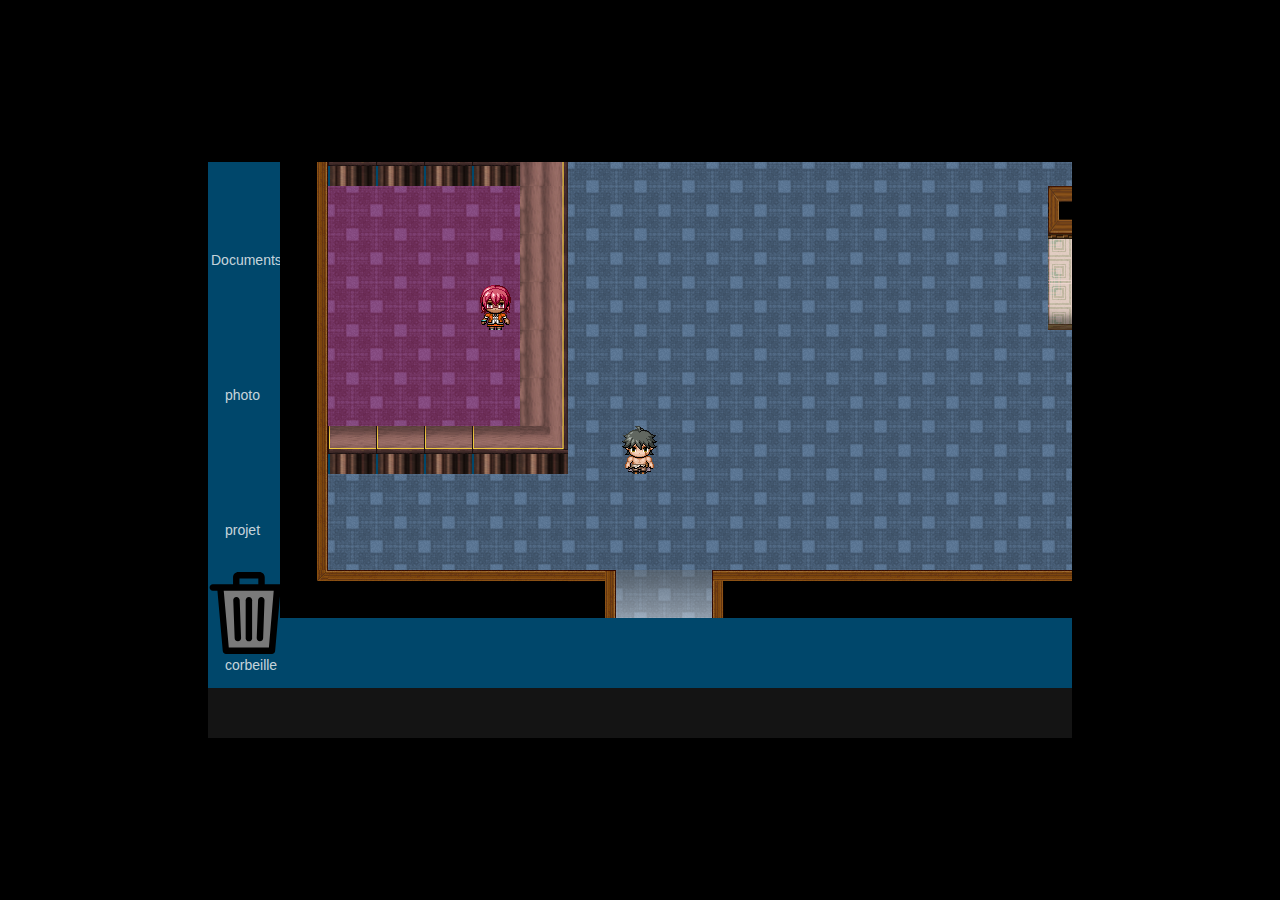
==== index.html @ b46c9587 "Merge pull request #6 from yassinassecoum/scenario" ====
<!DOCTYPE html>
<html lang="en">
<head>
    <meta charset="UTF-8">
    <meta name="viewport" content="width=device-width, initial-scale=1.0">
    <meta http-equiv="X-UA-Compatible" content="ie=edge">
    <link rel="stylesheet" href="style.css">
    <script src="https://kit.fontawesome.com/13deac3783.js" crossorigin="anonymous"></script>

    <title>Map</title>
</head>
<body>
    
    <div class="container">
    <div id="map">
        <canvas id="myCanvasPng" width="48" height="48"></canvas>
        <canvas id="canvasClient" width="48" height="48"></canvas>
        <canvas id="canvasVictime" width="48" height="48"></canvas>
        <canvas id="canvasHugues" width="48" height="48"></canvas>
        <canvas id="canvasLaura" width="48" height="48"></canvas>
        <canvas id="canvasMarcus" width="48" height="48"></canvas>
        
    </div>
    <div id="calc">
            <div id="exclam">!</div>
    <img id="chaisedos" src="img/tiles/chaise_dos.png">
    <img id="chaisedos2" src="img/tiles/chaise_dos.png">
    <img id="chaisedos3" src="img/tiles/chaise_dos.png">
    <img id="chaisedos4" src="img/tiles/chaise_dos.png">
    <img id="chaisedos5" src="img/tiles/chaise_dos.png">
    <img id="chaisedos6" src="img/tiles/chaise_dos.png">
    </div>
    <canvas id="myCanvas" width="48" height="48"></canvas>
    <section id="container-box">
        <section id="box">
    <p id="ligne1" style= "position: absolute;"></p>
    <p id= "ligne2"style= "position: absolute; transform: translate(0,100%);"></p>
    <p id="ligne3"style= "position: absolute;transform: translate(0,200%);"></p>
        </section>
        <img id="perso" src=""></img>
    </section> 

    <!--Interface PC-->
    
    <section class="center">

            <!--Dossier Document-->
            <div class=" folderDrop " id="petitDocument" >
                    <div class="gauche" id="petitGauche">
                        <p class="sectionGauche">Bureau</p>
                        <p class="sectionGauche">Documents</p>
                        <p class="sectionGauche">projet</p>
                        <p class="sectionGauche">corbeille</p>
                        <br>
                        <br>
                        <p class="sectionGauche">ce pc</p>
                    </div>
                    <div class="droite" id="petitDroite">
                        <div class="window">
                            <div class="square"  onclick="grandDoc()">
                                <i class="fas fa-expand squareBar"></i>
                            </div>
                            <div class="cross" onclick="closeDoc()">
                                <i class="fas fa-times crossBar"></i>
                            </div>
                        </div>
                        <div class="petiteDroite" id="petitPetitDroite">
                            <div class="dossInFolder">
                                <p>projet</p>
                            </div>
                            <div class="dossInFolder">
                                <p>projet</p>
                            </div>
                            <div class="dossInFolder">
                                <p>projet</p>
                            </div>
                            <div class="txtInFolder">
                                <p>MyFile.txt</p>
                            </div>
                        </div>
                    </div>
                </div>
            <!--Dossier photo-->
            <div class=" folderDrop" id="petitPhoto" >
                <div class="gauche" id="petitGauche2">
                    <p class="sectionGauche">Bureau</p>
                    <p class="sectionGauche">Documents</p>
                    <p class="sectionGauche">projet</p>
                    <p class="sectionGauche">corbeille</p>
                    <br>
                    <br>
                    <p class="sectionGauche">ce pc</p>
                </div>
                <div class="droite " id="petitDroite2">
                    <div class="window">
                            <div class="square"  onclick="grandPhoto()">
                                    <i class="fas fa-expand squareBar"></i>
                        </div>
                        <div class="cross" onclick="closePhoto()">
                                <i class="fas fa-times crossBar"></i>
                        </div>
                    </div>
                    <div class="petiteDroite" id="petitPetitDroite2">
                        <div class="dossInFolder">
                                <p>on est dans photo</p>
                            <p>projet</p>
                        </div>
                        <div class="dossInFolder">
                            <p>projet</p>
                        </div>
                        <div class="dossInFolder">
                            <p>projet</p>
                        </div>
                        <div class="txtInFolder">
                            <p>MyFile.txt</p>
                        </div>
                    </div>
                </div>
            </div>
            <!--Page Internet-->
            <div class=" folderDrop" id="noodle" >
                <div class="millieu" id='petitMillieu'>
                        <div class="window">
                                <div class="square"  onclick="grandInternet()">
                                        <i class="fas fa-expand squareBar"></i>
                            </div>
                            <div class="cross" onclick="closeInternet()">
                                    <i class="fas fa-times crossBar"></i>
                            </div>
                        </div>
                        <div class="bas">
                            <div>
                                <p id="one">N</p>
                                <p id="two">O</p>
                                <p id="three">O</p>
                                <p id="four">D</p>
                                <p id="five">L</p>
                                <p id="six">E</p>
                            </div>
                            <input type="text">
                            <button>Recherche</button>
                        </div>
    
                </div>
            </div>
            <!-- Bureau-->
            <br>
            <div id="button" ondblclick="existeDoc()" class="dossier doss1" style="z-index:1" >
                <p>Documents</p>
            </div>
            <br>
            <div class="dossier doss2" ondblclick="existePhoto()"  style="z-index: 1" id="tof" >
                <p>photo</p>
            </div>
            <br>
            <div class="dossier doss3"  style="z-index: 1" id="projo">
                <p>projet</p>
            </div>
            <br>
            <div class="dossier doss4"  style="z-index:1 "  id="trash">
                <p>corbeille</p>
            </div>
    
    
            <!--taskbar-->
        </section>
        <section class="taskbar">
            <div class="task2">
                <i class="fab fa-windows  icone" id="windows" ></i>
                <i class="fab fa-chrome icone" id="chrome" onclick="existeNoodle()"></i></i>
                <i class=" fa fa-envelope icone" id="mail"></i>
                <i class=" fa fa-folder-open icone" id="folder"></i>
            </div>

                </section>
</div>
    <p id="msg"></p>
        <script src="script.js"></script>
</body>
</html>
---- style.css ----
body{
    font-family: Arial, Helvetica, sans-serif;
    font-size: 15px;
    margin : 0;
    display:flex;
    justify-content: center;
    align-items: center;
    height:100vh;
    background-color:black;
  }
  p{
    margin:0;
    padding: 0 5px 0 7px;
  }
  .fenetre{
    border: 1px solid black;
    display: flex;
    flex-direction: row;
    width: 80%;
    height: auto
  }
  .left{
    border: 1px solid red;
    width: 15%;
    height: 200px
  }
  .middle{
    border: 1px solid blue;
    width: 45%;
    height: 200px
  }
  .right{
    border: 1px solid green;
    width: 40%;
    height: 200px
  
  }
  
  #box{
    width: 650px;   
    height: 90px;
  }
  #perso{
    height: 144px;
  }
  #map{
    position: absolute;
    left:50%;
    top:50%;
    transform:translate(-50%,-50%);
    transition: 0.2s linear;
    
}
#map div{
    display:flex;
}
#map div div{
    height:48px;
    min-width:48px;

}
.container{
    height:576px;
    width:864px;
    overflow: hidden;
    position:relative;
}
  #myCanvas{
    background-size:40px;
    background-repeat: no-repeat;
    background-position: center;
    position:absolute;
    height:48px;
    width:48px;
    left:50%;
    top:50%;
    transform:translate(-50%,-50%);

}
#myCanvasPng{
    background-size:40px;
    background-repeat: no-repeat;
    background-position: center;
    position:absolute;
    height:48px;
    width:48px;
    left:0;
    top:0;
    transform:translate(-100%,-100%);
    transition: 0.2s linear;
    

}
#msg{
    position:absolute;
    bottom:20%;
    left: 50%;
    color:Black;
    font-size: 32px;
}

#calc{
  position: absolute;
  left:50%;
  top:50%;
  transform:translate(-50%,-50%);
  transition: 0.2s linear;
  height:calc(31*48px);
  width:calc(31*48px);
  z-index: 5;
}#chaisedos{
  position:absolute;
  left:calc(8*48px);
  top:calc(7*48px);
  z-index: 10;
}
#chaisedos2{
  position:absolute;
  left:calc(8*48px);
  top:calc(12*48px);
  z-index: 10;
}
#chaisedos3{
  position:absolute;
  left:calc(11*48px);
  top:calc(7*48px);
  z-index: 10;
}
#chaisedos4{
  position:absolute;
  left:calc(16*48px);
  top:calc(7*48px);
  z-index: 10;
}
#chaisedos5{
  position:absolute;
  left:calc(11*48px);
  top:calc(12*48px);
  z-index: 10;
}
#chaisedos6{
  position:absolute;
  left:calc(16*48px);
  top:calc(12*48px);
  z-index: 10;
}
#canvasClient{
  background-size:40px;
  background-repeat: no-repeat;
  background-position: center;
  position:absolute;
  height:48px;
  width:48px;
  left:0;
  top:0;
  transform:translate(-100%,-100%);
  transition: 0.2s linear;

}
#canvasVictime{
  background-size:40px;
  background-repeat: no-repeat;
  background-position: center;
  position:absolute;
  height:48px;
  width:48px;
  left:0;
  top:0;
  transform:translate(-100%,-100%);
  transition: 0.2s linear;

}
#canvasHugues{
  background-size:40px;
  background-repeat: no-repeat;
  background-position: center;
  position:absolute;
  height:48px;
  width:48px;
  left:0;
  top:0;
  transform:translate(-100%,-100%);
  transition: 0.2s linear;

}
#canvasLaura{
  background-size:40px;
  background-repeat: no-repeat;
  background-position: center;
  position:absolute;
  height:48px;
  width:48px;
  left:0;
  top:0;
  transform:translate(-100%,-100%);
  transition: 0.2s linear;

}
#canvasMarcus{
  background-size:40px;
  background-repeat: no-repeat;
  background-position: center;
  position:absolute;
  height:48px;
  width:48px;
  left:0;
  top:0;
  transform:translate(-100%,-100%);
  transition: 0.2s linear;

}
#exclam{
  position:absolute;
  border:1px black;
  top:1124px;
  left:14%;
  font-size: 30px;
  color: white;
  display: none;

}

/*----------------------------------INTERFACE PC----------------------------------------*/


/*bureau*/


.center{
  width: 864px;
  height: 526px;
  overflow: hidden;
  background-color: #00476B;
  position: relative;
  z-index: -55555555555555555555555;

}



.dossier{
  width: 80px;
  height: 112px;
  text-align: center;
  color:rgba(250, 250, 250, 0.8);
  font-size: 14px;
  padding-top: 10px;
  position: absolute;
  cursor: pointer;
  -webkit-user-select: none;
  -moz-user-select: none;
  -ms-user-select: none;
  user-select: none;
  align-items: center;
}

.doss1,.doss2, .doss3{
  background-image: url('http://icons.iconarchive.com/icons/mahm0udwally/all-flat/256/Folder-icon.png');
  background-repeat: no-repeat;
  background-size: 82px;

}



.doss4{
  background-image: url('img/delete.svg');
  background-repeat: no-repeat;
  background-size: 82px;
}

div.dossier > p{
  position: absolute;
  top: 85px;
  text-align: center;
  left: 10px;
  pointer-events: none;
}

div.doss1 > p{
  left: -4px;
}


/***fenetre*/



div>.gauche{
  color:rgba(250, 250, 250, 0.8);
  width: 25%;
  background: rgb(42, 42, 42);
  height:300px;

}

.sectionGauche:hover{
  background-color: #00476B;

}



div>.droite{
  width: 75%;
  height:270px;

}

.petiteDroite{
  width: 100%;
  height: 270px;
  display: flex;
  flex-wrap: wrap;
  overflow-y: scroll;
  transform: translate(0,-30px);
  
}





.txtInFolder{
  width: 80px;
  height: 112px;
  background-image: url('http://icons.iconarchive.com/icons/mahm0udwally/all-flat/128/Documents-icon.png');
  background-size: 82px;
  background-repeat: no-repeat;
  position: relative;
  color:rgba(250, 250, 250, 0.8);

}
.dossInFolder{
  width: 80px;
  height: 112px;
  background-image: url('http://icons.iconarchive.com/icons/mahm0udwally/all-flat/256/Folder-icon.png');
  background-size: 82px;
  background-repeat: no-repeat;
  position: relative;
  color:rgba(250, 250, 250, 0.8);

}

.dossInFolder > p, .txtInFolder > p{
  position: absolute;
  top:85px;
  left: 50%;
  transform: translate(-50%)
}


.folderDrop{
  position: absolute;
  top: 10px;
  left: 15px;
  display: flex;
  align-items: flex-end;
  background: rgba(30,30,30, 0.8);
  -webkit-user-select: none;
  -moz-user-select: none;
  -ms-user-select: none;
  user-select: none;
  text-align: center;
  height: 300px;
  width: 400px;
  display: none;
}

.millieu{
  width: 100%;
  height: 270px;
  margin-top: 30px;
  background-color: white;
}

.grandMillieu{
  width: 100%;
  height:496px;
  background-color: white;
}



/*Pour aggrandir*/
.grand{
  height: 526px;
  width: 100%;
  display: flex;
  align-items: flex-end;
  background: rgba(30,30,30, 0.8);
  text-align: center;

}

.grandGauche{
  color:rgba(250, 250, 250, 0.8);
  width: 25%;
  background: rgb(42, 42, 42);
  height:526px;
}

.grandDroite{
  width: 75%;
  height:496px;
}

.grandPetiteDroite{
  width: 100%;
  height: 496px;
  display: flex;
  flex-wrap: wrap;
  overflow-y: scroll;
  transform: translate(0,-30px);
  
}



/*Barre de fenetre*/

.crossBar{
  height: 10px;
  width: 40px;
  margin-top: 8px;

}


.cross{
  width: 50%;
  height: 30px;
  color: rgb(204, 204, 204);

}




.cross:hover{
  background-color: rgb(149, 1, 1);

}

.squareBar{
  height: 10px;
  width: 40px;
  margin-top: 6px;
  color: rgb(204, 204, 204);


}

.square{
  width:50%;
  height: 30px;

}

.square:hover{
  background-color: rgba(88, 88, 88, 0.877);
  
}

.window{
  display: flex;
  margin-left: 100%;
  transform:translate(-100%,-100%);
  height: 30px;
  width: 30%;
}


/*taskbar*/
.taskbar{
  height: 50px;
  width: 864px;
  background-color: rgba(20, 20, 20, 1);
  overflow: hidden;
  display: flex;
position: relative;
z-index: -1000;

}

.task2{
  width: 30%;
  height: 50px;
  display: flex;
  justify-content: space-between;
  z-index: 5;
}

.icone{
  color:#989898;
  font-size: 40px;
  margin-left: 5px;
  margin-top: 5px;
}
.icone:hover{
  color: #fff;
  background: rgba(0, 0, 0, 0.25);
}
#container-box {
  position: absolute;
  bottom: 0;
  width:864px;
  display: flex;
  align-items: center;
  z-index: 50;
  height: 90px;
  background: linear-gradient(rgba(49, 49, 87, 0.8) 75%, transparent);
  color: white;
  font-size: 25px;
  padding: 55px 50px 55px 50px;
  text-shadow: 2px 2px black;
  display: none;
}

p {
  min-height: 1px;
}

.bas div {
  display: flex;
  justify-content: center;
}

.bas div p{
  font-size: 70px;
  font-weight: bold;
}

.bas div #one {
  color: rgb(59, 59, 255);
}

.bas div #two {
  color: rgb(255, 40, 40);
}

.bas div #three {
  color: rgb(255, 208, 0);
}

.bas div #four {
  color: rgb(59, 59, 255);
}

.bas div #five {
  color: rgb(20, 190, 20);
}
.bas div #six {
  color: rgb(255, 40, 40);
}

.bas input{
  height: 30px;
  border-radius: 20px;
  border: 1px solid rgb(44, 135, 255);
  outline: none;
  padding: 0 20px 0 20px;
}

.bas button{
  margin-top: 20px;
  display: block;
  border: none;
  padding: 5px 10px 5px 10px;
  color: grey;
  background-color: rgba(214, 214, 214, 0.795);
  cursor: pointer;
}

.bas {
  display: flex;
  flex-direction: column;
  align-items: center;
}
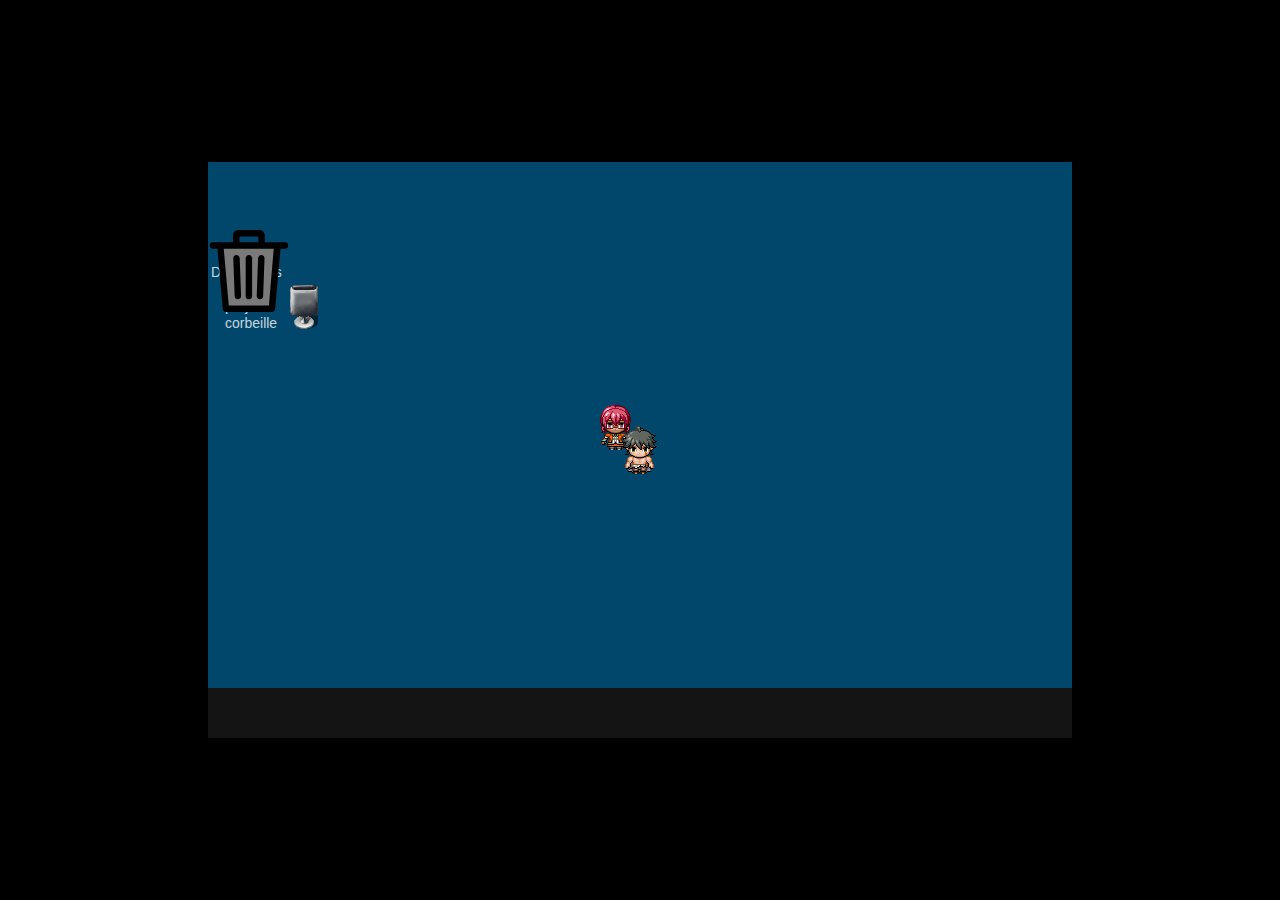
==== commit b26057a1: "h" ====
--- a/index.html
+++ b/index.html
@@ -14,21 +14,10 @@
     <div class="container">
     <div id="map">
         <canvas id="myCanvasPng" width="48" height="48"></canvas>
-        <canvas id="canvasClient" width="48" height="48"></canvas>
-        <canvas id="canvasVictime" width="48" height="48"></canvas>
-        <canvas id="canvasHugues" width="48" height="48"></canvas>
-        <canvas id="canvasLaura" width="48" height="48"></canvas>
-        <canvas id="canvasMarcus" width="48" height="48"></canvas>
-        
     </div>
     <div id="calc">
-            <div id="exclam">!</div>
     <img id="chaisedos" src="img/tiles/chaise_dos.png">
     <img id="chaisedos2" src="img/tiles/chaise_dos.png">
-    <img id="chaisedos3" src="img/tiles/chaise_dos.png">
-    <img id="chaisedos4" src="img/tiles/chaise_dos.png">
-    <img id="chaisedos5" src="img/tiles/chaise_dos.png">
-    <img id="chaisedos6" src="img/tiles/chaise_dos.png">
     </div>
     <canvas id="myCanvas" width="48" height="48"></canvas>
     <section id="container-box">
@@ -130,17 +119,16 @@
                         </div>
                         <div class="bas">
                             <div>
-                                <p id="one">N</p>
-                                <p id="two">O</p>
-                                <p id="three">O</p>
-                                <p id="four">D</p>
-                                <p id="five">L</p>
-                                <p id="six">E</p>
-                            </div>
-                            <input type="text">
-                            <button>Recherche</button>
+                                    <p id="one">N</p>
+                                    <p id="two">O</p>
+                                    <p id="three">O</p>
+                                    <p id="four">D</p>
+                                    <p id="five">L</p>
+                                    <p id="six">E</p>
+                                </div>
+                                <input type="text">
+                                <button>Recherche</button>
                         </div>
-    
                 </div>
             </div>
             <!-- Bureau-->
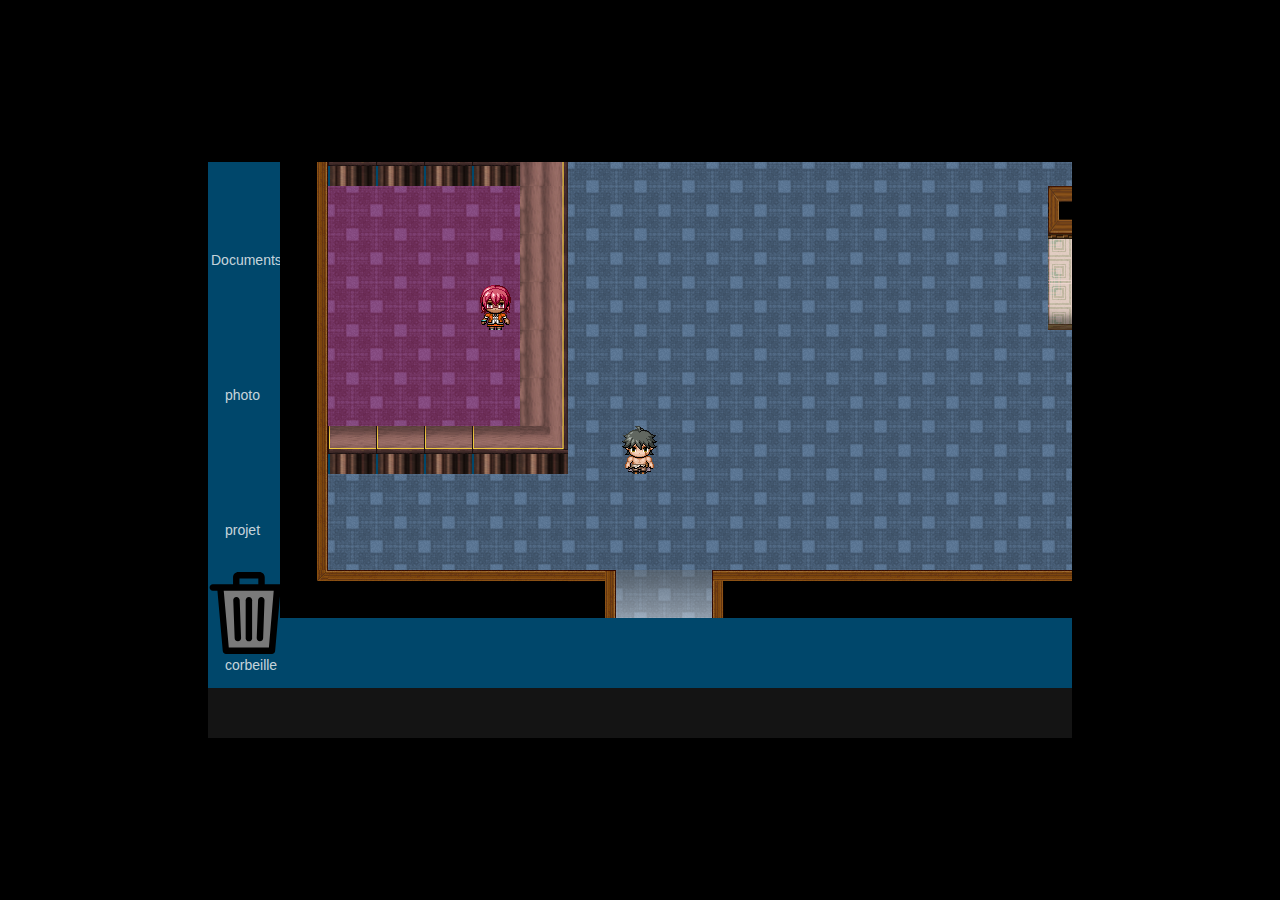
==== commit 284f95c9: "Merge branch 'dev' of https://github.com/yassinassecoum/Crow-Hack into dev" ====
--- a/index.html
+++ b/index.html
@@ -14,10 +14,21 @@
     <div class="container">
     <div id="map">
         <canvas id="myCanvasPng" width="48" height="48"></canvas>
+        <canvas id="canvasClient" width="48" height="48"></canvas>
+        <canvas id="canvasVictime" width="48" height="48"></canvas>
+        <canvas id="canvasHugues" width="48" height="48"></canvas>
+        <canvas id="canvasLaura" width="48" height="48"></canvas>
+        <canvas id="canvasMarcus" width="48" height="48"></canvas>
+        
     </div>
     <div id="calc">
+            <div id="exclam">!</div>
     <img id="chaisedos" src="img/tiles/chaise_dos.png">
     <img id="chaisedos2" src="img/tiles/chaise_dos.png">
+    <img id="chaisedos3" src="img/tiles/chaise_dos.png">
+    <img id="chaisedos4" src="img/tiles/chaise_dos.png">
+    <img id="chaisedos5" src="img/tiles/chaise_dos.png">
+    <img id="chaisedos6" src="img/tiles/chaise_dos.png">
     </div>
     <canvas id="myCanvas" width="48" height="48"></canvas>
     <section id="container-box">
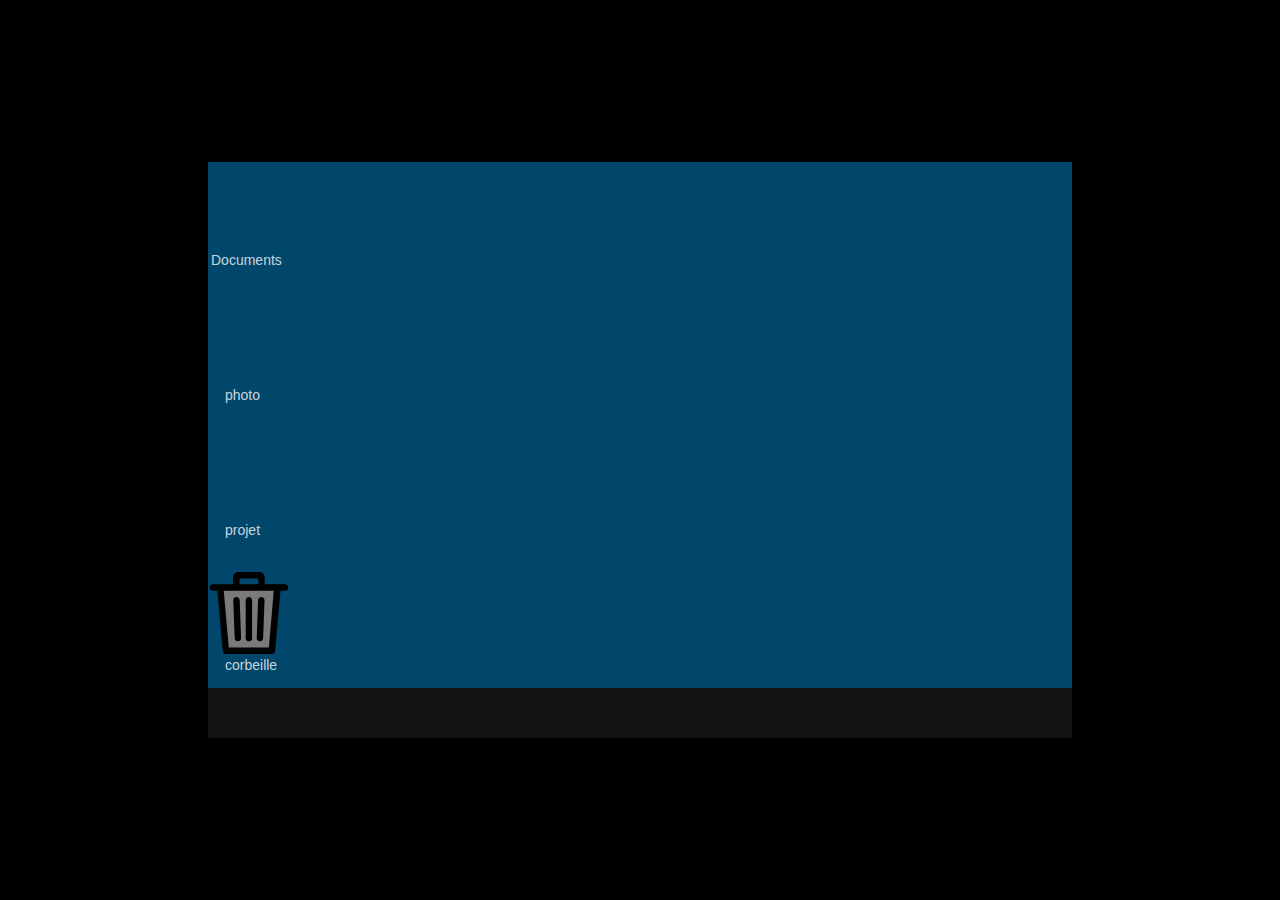
==== commit d8cb7f4f: "k" ====
--- a/index.html
+++ b/index.html
@@ -23,6 +23,8 @@
     </div>
     <div id="calc">
             <div id="exclam">!</div>
+            <div id="exclam2">!</div>
+            <img id="laptop"src="img/tiles/ordi.png" alt="">
     <img id="chaisedos" src="img/tiles/chaise_dos.png">
     <img id="chaisedos2" src="img/tiles/chaise_dos.png">
     <img id="chaisedos3" src="img/tiles/chaise_dos.png">
@@ -165,10 +167,10 @@
         </section>
         <section class="taskbar">
             <div class="task2">
-                <i class="fab fa-windows  icone" id="windows" ></i>
+                <i class="fab fa-windows  icone" id="windows" onclick="dialog(dialogue6)" ></i>
                 <i class="fab fa-chrome icone" id="chrome" onclick="existeNoodle()"></i></i>
                 <i class=" fa fa-envelope icone" id="mail"></i>
-                <i class=" fa fa-folder-open icone" id="folder"></i>
+                <i class=" fa fa-folder-open icone" id="folder" onclick="dialog(dialogue6)"></i>
             </div>
 
                 </section>
--- a/style.css
+++ b/style.css
@@ -219,7 +219,22 @@
   display: none;
 
 }
-
+#laptop{
+  position: absolute;
+  top: 530px;
+  left: 395px;
+  display: none
+}
+#exclam2{
+  position:absolute;
+  border:1px black;
+  top:311px;
+  left:404px;
+  font-size: 30px;
+  color: white;
+  display: none;
+
+}
 /*----------------------------------INTERFACE PC----------------------------------------*/
 
 
@@ -232,7 +247,7 @@
   overflow: hidden;
   background-color: #00476B;
   position: relative;
-  z-index: -55555555555555555555555;
+  z-index: 49;
 
 }
 
@@ -479,7 +494,7 @@
   overflow: hidden;
   display: flex;
 position: relative;
-z-index: -1000;
+z-index: 49;
 
 }
 
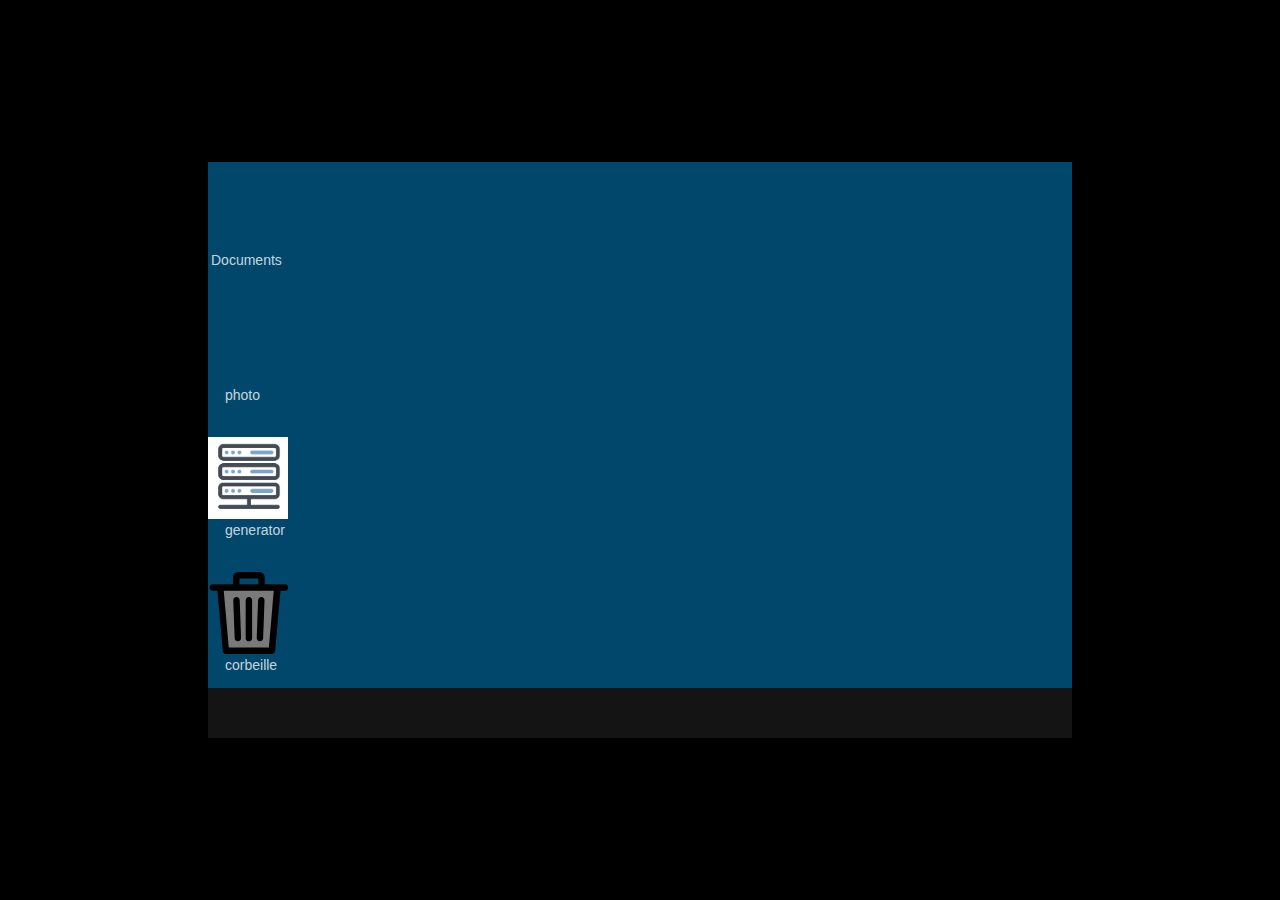
==== commit abc6d28a: "Ransanware" ====
--- a/index.html
+++ b/index.html
@@ -1,5 +1,6 @@
 <!DOCTYPE html>
 <html lang="en">
+
 <head>
     <meta charset="UTF-8">
     <meta name="viewport" content="width=device-width, initial-scale=1.0">
@@ -9,82 +10,34 @@
 
     <title>Map</title>
 </head>
+
 <body>
-    
+
     <div class="container">
-    <div id="map">
-        <canvas id="myCanvasPng" width="48" height="48"></canvas>
-        <canvas id="canvasClient" width="48" height="48"></canvas>
-        <canvas id="canvasVictime" width="48" height="48"></canvas>
-        <canvas id="canvasHugues" width="48" height="48"></canvas>
-        <canvas id="canvasLaura" width="48" height="48"></canvas>
-        <canvas id="canvasMarcus" width="48" height="48"></canvas>
-        
-    </div>
-    <div id="calc">
-            <div id="exclam">!</div>
-            <div id="exclam2">!</div>
-            <img id="laptop"src="img/tiles/ordi.png" alt="">
-    <img id="chaisedos" src="img/tiles/chaise_dos.png">
-    <img id="chaisedos2" src="img/tiles/chaise_dos.png">
-    <img id="chaisedos3" src="img/tiles/chaise_dos.png">
-    <img id="chaisedos4" src="img/tiles/chaise_dos.png">
-    <img id="chaisedos5" src="img/tiles/chaise_dos.png">
-    <img id="chaisedos6" src="img/tiles/chaise_dos.png">
-    </div>
-    <canvas id="myCanvas" width="48" height="48"></canvas>
-    <section id="container-box">
-        <section id="box">
-    <p id="ligne1" style= "position: absolute;"></p>
-    <p id= "ligne2"style= "position: absolute; transform: translate(0,100%);"></p>
-    <p id="ligne3"style= "position: absolute;transform: translate(0,200%);"></p>
+        <div id="map">
+            <canvas id="myCanvasPng" width="48" height="48"></canvas>
+        </div>
+        <div id="calc">
+            <img id="chaisedos" src="img/tiles/chaise_dos.png">
+            <img id="chaisedos2" src="img/tiles/chaise_dos.png">
+        </div>
+        <canvas id="myCanvas" width="48" height="48"></canvas>
+        <section id="container-box">
+            <section id="box">
+                <p id="ligne1" style="position: absolute;"></p>
+                <p id="ligne2" style="position: absolute; transform: translate(0,100%);"></p>
+                <p id="ligne3" style="position: absolute;transform: translate(0,200%);"></p>
+            </section>
+            <img id="perso" src=""></img>
         </section>
-        <img id="perso" src=""></img>
-    </section> 
 
-    <!--Interface PC-->
-    
-    <section class="center">
+        <!--Interface PC-->
+
+        <section class="center">
 
             <!--Dossier Document-->
-            <div class=" folderDrop " id="petitDocument" >
-                    <div class="gauche" id="petitGauche">
-                        <p class="sectionGauche">Bureau</p>
-                        <p class="sectionGauche">Documents</p>
-                        <p class="sectionGauche">projet</p>
-                        <p class="sectionGauche">corbeille</p>
-                        <br>
-                        <br>
-                        <p class="sectionGauche">ce pc</p>
-                    </div>
-                    <div class="droite" id="petitDroite">
-                        <div class="window">
-                            <div class="square"  onclick="grandDoc()">
-                                <i class="fas fa-expand squareBar"></i>
-                            </div>
-                            <div class="cross" onclick="closeDoc()">
-                                <i class="fas fa-times crossBar"></i>
-                            </div>
-                        </div>
-                        <div class="petiteDroite" id="petitPetitDroite">
-                            <div class="dossInFolder">
-                                <p>projet</p>
-                            </div>
-                            <div class="dossInFolder">
-                                <p>projet</p>
-                            </div>
-                            <div class="dossInFolder">
-                                <p>projet</p>
-                            </div>
-                            <div class="txtInFolder">
-                                <p>MyFile.txt</p>
-                            </div>
-                        </div>
-                    </div>
-                </div>
-            <!--Dossier photo-->
-            <div class=" folderDrop" id="petitPhoto" >
-                <div class="gauche" id="petitGauche2">
+            <div class=" folderDrop " id="petitDocument">
+                <div class="gauche" id="petitGauche">
                     <p class="sectionGauche">Bureau</p>
                     <p class="sectionGauche">Documents</p>
                     <p class="sectionGauche">projet</p>
@@ -93,18 +46,17 @@
                     <br>
                     <p class="sectionGauche">ce pc</p>
                 </div>
-                <div class="droite " id="petitDroite2">
+                <div class="droite" id="petitDroite">
                     <div class="window">
-                            <div class="square"  onclick="grandPhoto()">
-                                    <i class="fas fa-expand squareBar"></i>
+                        <div class="square" onclick="grandDoc()">
+                            <i class="fas fa-expand squareBar"></i>
                         </div>
-                        <div class="cross" onclick="closePhoto()">
-                                <i class="fas fa-times crossBar"></i>
+                        <div class="cross" onclick="closeDoc()">
+                            <i class="fas fa-times crossBar"></i>
                         </div>
                     </div>
-                    <div class="petiteDroite" id="petitPetitDroite2">
+                    <div class="petiteDroite" id="petitPetitDroite">
                         <div class="dossInFolder">
-                                <p>on est dans photo</p>
                             <p>projet</p>
                         </div>
                         <div class="dossInFolder">
@@ -119,63 +71,120 @@
                     </div>
                 </div>
             </div>
+            <!--Dossier photo-->
+            <div class=" folderDrop" id="petitPhoto">
+                <div class="gauche" id="petitGauche2">
+                    <p class="sectionGauche">Bureau</p>
+                    <p class="sectionGauche">Documents</p>
+                    <p class="sectionGauche">projet</p>
+                    <p class="sectionGauche">corbeille</p>
+                    <br>
+                    <br>
+                    <p class="sectionGauche">ce pc</p>
+                </div>
+                <div class="droite " id="petitDroite2">
+                    <div class="window">
+                        <div class="square" onclick="grandPhoto()">
+                            <i class="fas fa-expand squareBar"></i>
+                        </div>
+                        <div class="cross" onclick="closePhoto()">
+                            <i class="fas fa-times crossBar"></i>
+                        </div>
+                    </div>
+                    <div class="petiteDroite" id="petitPetitDroite2">
+                        <div class="dossInFolder">
+                            <p>on est dans photo</p>
+                            <p>projet</p>
+                        </div>
+                        <div class="dossInFolder">
+                            <p>projet</p>
+                        </div>
+                        <div class="dossInFolder">
+                            <p>projet</p>
+                        </div>
+                        <div class="txtInFolder">
+                            <p>MyFile.txt</p>
+                        </div>
+                    </div>
+                </div>
+            </div>
+
+
+
             <!--Page Internet-->
-            <div class=" folderDrop" id="noodle" >
+            <div class=" folderDrop" id="noodle">
                 <div class="millieu" id='petitMillieu'>
-                        <div class="window">
-                                <div class="square"  onclick="grandInternet()">
-                                        <i class="fas fa-expand squareBar"></i>
-                            </div>
-                            <div class="cross" onclick="closeInternet()">
-                                    <i class="fas fa-times crossBar"></i>
-                            </div>
+                    <div class="window">
+                        <div class="square" onclick="grandInternet()">
+                            <i class="fas fa-expand squareBar"></i>
                         </div>
-                        <div class="bas">
-                            <div>
-                                    <p id="one">N</p>
-                                    <p id="two">O</p>
-                                    <p id="three">O</p>
-                                    <p id="four">D</p>
-                                    <p id="five">L</p>
-                                    <p id="six">E</p>
-                                </div>
-                                <input type="text">
-                                <button>Recherche</button>
+                        <div class="cross" onclick="closeInternet()">
+                            <i class="fas fa-times crossBar"></i>
                         </div>
+                    </div>
+                    <div class="bas">
+                        <h1>NOODLEEE</h1>
+                        <input value="" id="recherche" type="text">
+                        <button id="button" onclick="search()">Rechercher</button>
+                        <p id="message"></p>
+                    </div>
+
                 </div>
             </div>
             <!-- Bureau-->
             <br>
-            <div id="button" ondblclick="existeDoc()" class="dossier doss1" style="z-index:1" >
+            <div id="button" ondblclick="existeDoc()" class="dossier doss1" style="z-index:1">
                 <p>Documents</p>
             </div>
             <br>
-            <div class="dossier doss2" ondblclick="existePhoto()"  style="z-index: 1" id="tof" >
+            <div class="dossier doss2" ondblclick="existePhoto()" style="z-index: 1" id="tof">
                 <p>photo</p>
             </div>
             <br>
-            <div class="dossier doss3"  style="z-index: 1" id="projo">
-                <p>projet</p>
+            <div class="dossier doss3" ondblclick="existeDowload()" style="z-index:1;" id="ransonware">
+                <p>generator</p>
+            </div>
+            <!--Page Ransonware-->
+            <div class="window-doss3">
+                <section class="left-doss3">
+                    <i onclick="create(log1)" id=log1 class="fas fa-fish"> <br> Fishing</i> <br>
+                    <i onclick="create(log2)" id=log2 class="fas fa-skull-crossbones"><br>Ransonware</i>
+                </section>
+                <!--Dowload-->
+                <section class="middle-doss3">
+                    <p id="info"></p>
+                    <p id="image"></p>
+                    <p id="perCent"></p>
+                    <div class="hani">
+                        <p class="progress"></p>
+                    </div>
+                    <!--progress bar-->
+                </section>
+                <section class="right-doss3">
+                    <p id="fini"></p>
+                </section>
             </div>
             <br>
-            <div class="dossier doss4"  style="z-index:1 "  id="trash">
+            <div class="dossier doss4" style="z-index:1 " id="trash">
                 <p>corbeille</p>
             </div>
-    
-    
+
             <!--taskbar-->
         </section>
         <section class="taskbar">
             <div class="task2">
-                <i class="fab fa-windows  icone" id="windows" onclick="dialog(dialogue6)" ></i>
+                <i class="fab fa-windows  icone" id="windows"></i>
                 <i class="fab fa-chrome icone" id="chrome" onclick="existeNoodle()"></i></i>
                 <i class=" fa fa-envelope icone" id="mail"></i>
-                <i class=" fa fa-folder-open icone" id="folder" onclick="dialog(dialogue6)"></i>
+                <i class=" fa fa-folder-open icone" id="folder"></i>
             </div>
 
-                </section>
-</div>
+        </section>
+    </div>
     <p id="msg"></p>
-        <script src="script.js"></script>
+    <script src="script.js">
+
+    </script>
 </body>
+
 </html>--- a/style.css
+++ b/style.css
@@ -17,7 +17,7 @@
     display: flex;
     flex-direction: row;
     width: 80%;
-    height: auto
+    height: auto 
   }
   .left{
     border: 1px solid red;
@@ -98,7 +98,12 @@
     color:Black;
     font-size: 32px;
 }
-
+#chaisedos{
+  position:absolute;
+  left:calc(8*48px);
+  top:calc(7*48px);
+  z-index: 10;
+}
 #calc{
   position: absolute;
   left:50%;
@@ -108,11 +113,6 @@
   height:calc(31*48px);
   width:calc(31*48px);
   z-index: 5;
-}#chaisedos{
-  position:absolute;
-  left:calc(8*48px);
-  top:calc(7*48px);
-  z-index: 10;
 }
 #chaisedos2{
   position:absolute;
@@ -120,121 +120,7 @@
   top:calc(12*48px);
   z-index: 10;
 }
-#chaisedos3{
-  position:absolute;
-  left:calc(11*48px);
-  top:calc(7*48px);
-  z-index: 10;
-}
-#chaisedos4{
-  position:absolute;
-  left:calc(16*48px);
-  top:calc(7*48px);
-  z-index: 10;
-}
-#chaisedos5{
-  position:absolute;
-  left:calc(11*48px);
-  top:calc(12*48px);
-  z-index: 10;
-}
-#chaisedos6{
-  position:absolute;
-  left:calc(16*48px);
-  top:calc(12*48px);
-  z-index: 10;
-}
-#canvasClient{
-  background-size:40px;
-  background-repeat: no-repeat;
-  background-position: center;
-  position:absolute;
-  height:48px;
-  width:48px;
-  left:0;
-  top:0;
-  transform:translate(-100%,-100%);
-  transition: 0.2s linear;
-
-}
-#canvasVictime{
-  background-size:40px;
-  background-repeat: no-repeat;
-  background-position: center;
-  position:absolute;
-  height:48px;
-  width:48px;
-  left:0;
-  top:0;
-  transform:translate(-100%,-100%);
-  transition: 0.2s linear;
-
-}
-#canvasHugues{
-  background-size:40px;
-  background-repeat: no-repeat;
-  background-position: center;
-  position:absolute;
-  height:48px;
-  width:48px;
-  left:0;
-  top:0;
-  transform:translate(-100%,-100%);
-  transition: 0.2s linear;
-
-}
-#canvasLaura{
-  background-size:40px;
-  background-repeat: no-repeat;
-  background-position: center;
-  position:absolute;
-  height:48px;
-  width:48px;
-  left:0;
-  top:0;
-  transform:translate(-100%,-100%);
-  transition: 0.2s linear;
-
-}
-#canvasMarcus{
-  background-size:40px;
-  background-repeat: no-repeat;
-  background-position: center;
-  position:absolute;
-  height:48px;
-  width:48px;
-  left:0;
-  top:0;
-  transform:translate(-100%,-100%);
-  transition: 0.2s linear;
-
-}
-#exclam{
-  position:absolute;
-  border:1px black;
-  top:1124px;
-  left:14%;
-  font-size: 30px;
-  color: white;
-  display: none;
-
-}
-#laptop{
-  position: absolute;
-  top: 530px;
-  left: 395px;
-  display: none
-}
-#exclam2{
-  position:absolute;
-  border:1px black;
-  top:311px;
-  left:404px;
-  font-size: 30px;
-  color: white;
-  display: none;
-
-}
+
 /*----------------------------------INTERFACE PC----------------------------------------*/
 
 
@@ -247,7 +133,7 @@
   overflow: hidden;
   background-color: #00476B;
   position: relative;
-  z-index: 49;
+  z-index: 55555555555555555555555;
 
 }
 
@@ -269,13 +155,61 @@
   align-items: center;
 }
 
-.doss1,.doss2, .doss3{
+.doss1,.doss2 {
   background-image: url('http://icons.iconarchive.com/icons/mahm0udwally/all-flat/256/Folder-icon.png');
   background-repeat: no-repeat;
   background-size: 82px;
 
 }
 
+.doss3{
+  background-image: url('/img/generator.png');
+  background-repeat: no-repeat;
+  background-size: 82px;
+}
+.window-doss3 {
+  margin: auto;
+  width: 500px;
+  height: 300px;
+  background-color: white;
+  display: none;
+}
+.generateur {
+  position: absolute;
+}
+.left-doss3{
+  position: absolute;
+  
+}
+.middle-doss3 {
+  position: absolute;
+} 
+.right-doss3 {
+  position: absolute;
+}
+.hani {
+  display: flex;
+  margin: auto;
+  width: 100px;
+}
+
+.progress {
+  background-color: green;
+  margin: 0;
+  height: 20px;
+  width: 0px;
+  display: none;
+  justify-content: left;
+
+}
+
+#log1 {
+  font-size: 30px;
+}
+
+#log2 {
+  font-size: 30px;
+}
 
 
 .doss4{
@@ -298,8 +232,27 @@
 
 
 /***fenetre*/
-
-
+/*Ransonware
+
+
+.progress {
+  background-color: green;
+  margin: 0;
+  height: 20px;
+  width: 0px;
+  display: flex;
+  justify-content: left;
+
+}
+
+#log1 {
+  font-size: 30px;
+}
+
+#log2 {
+  font-size: 30px;
+}
+Fin Ransonware*/
 
 div>.gauche{
   color:rgba(250, 250, 250, 0.8);
@@ -386,13 +339,14 @@
   width: 100%;
   height: 270px;
   margin-top: 30px;
-  background-color: white;
+  background-color: rgb(37, 37, 37);
 }
 
 .grandMillieu{
   width: 100%;
   height:496px;
-  background-color: white;
+  background-color: rgb(37, 37, 37);
+
 }
 
 
@@ -494,7 +448,7 @@
   overflow: hidden;
   display: flex;
 position: relative;
-z-index: 49;
+
 
 }
 
@@ -535,60 +489,3 @@
 p {
   min-height: 1px;
 }
-
-.bas div {
-  display: flex;
-  justify-content: center;
-}
-
-.bas div p{
-  font-size: 70px;
-  font-weight: bold;
-}
-
-.bas div #one {
-  color: rgb(59, 59, 255);
-}
-
-.bas div #two {
-  color: rgb(255, 40, 40);
-}
-
-.bas div #three {
-  color: rgb(255, 208, 0);
-}
-
-.bas div #four {
-  color: rgb(59, 59, 255);
-}
-
-.bas div #five {
-  color: rgb(20, 190, 20);
-}
-.bas div #six {
-  color: rgb(255, 40, 40);
-}
-
-.bas input{
-  height: 30px;
-  border-radius: 20px;
-  border: 1px solid rgb(44, 135, 255);
-  outline: none;
-  padding: 0 20px 0 20px;
-}
-
-.bas button{
-  margin-top: 20px;
-  display: block;
-  border: none;
-  padding: 5px 10px 5px 10px;
-  color: grey;
-  background-color: rgba(214, 214, 214, 0.795);
-  cursor: pointer;
-}
-
-.bas {
-  display: flex;
-  flex-direction: column;
-  align-items: center;
-}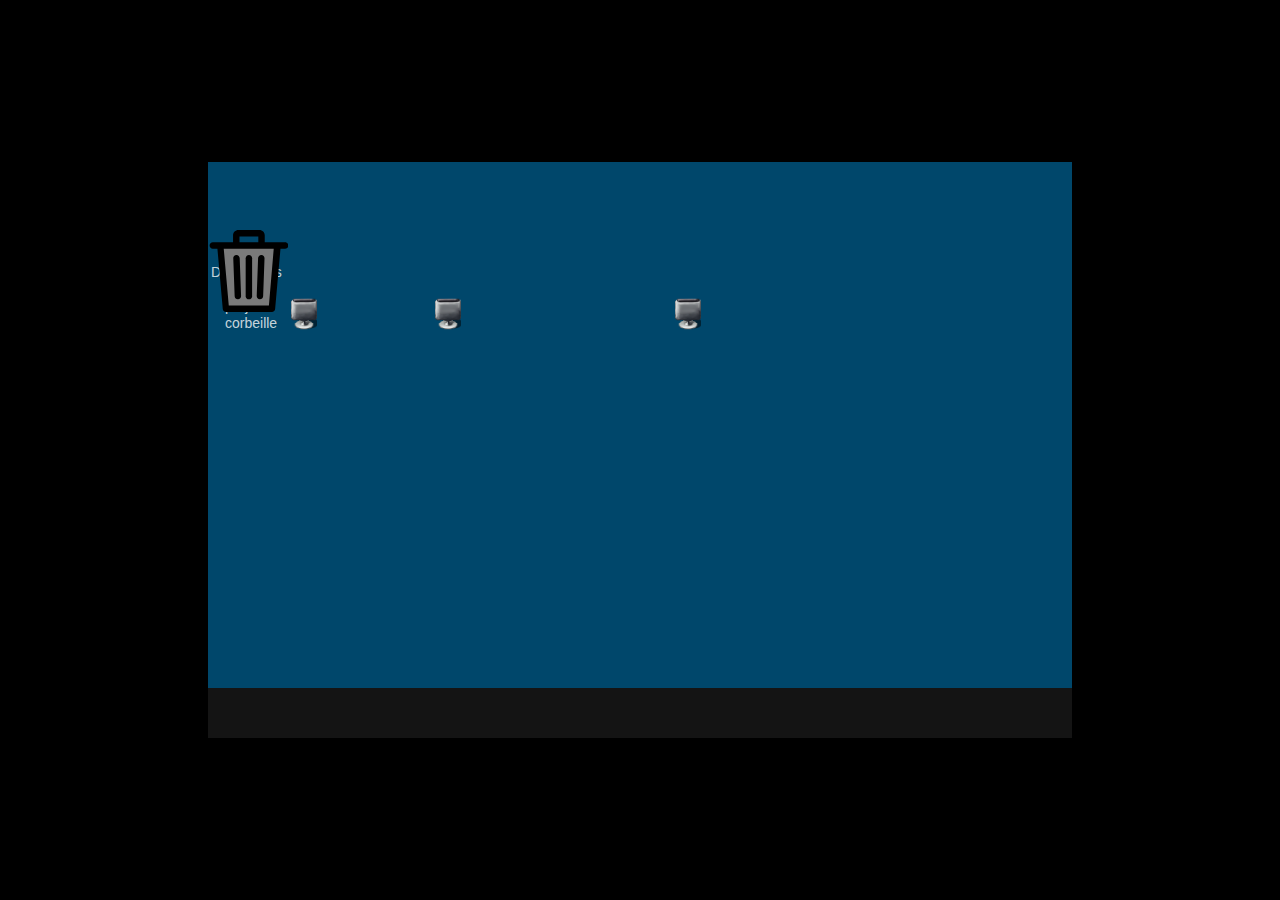
==== commit 6ea5a6b7: "Merge branch 'dev' of https://github.com/yassinassecoum/Crow-Hack into dev" ====
--- a/index.html
+++ b/index.html
@@ -1,6 +1,5 @@
 <!DOCTYPE html>
 <html lang="en">
-
 <head>
     <meta charset="UTF-8">
     <meta name="viewport" content="width=device-width, initial-scale=1.0">
@@ -10,34 +9,82 @@
 
     <title>Map</title>
 </head>
+<body>
+    
+    <div class="container">
+    <div id="map">
+        <canvas id="myCanvasPng" width="48" height="48"></canvas>
+        <canvas id="canvasClient" width="48" height="48"></canvas>
+        <canvas id="canvasVictime" width="48" height="48"></canvas>
+        <canvas id="canvasHugues" width="48" height="48"></canvas>
+        <canvas id="canvasLaura" width="48" height="48"></canvas>
+        <canvas id="canvasMarcus" width="48" height="48"></canvas>
+        
+    </div>
+    <div id="calc">
+            <div id="exclam">!</div>
+            <div id="exclam2">!</div>
+            <img id="laptop"src="img/tiles/ordi.png" alt="">
+    <img id="chaisedos" src="img/tiles/chaise_dos.png">
+    <img id="chaisedos2" src="img/tiles/chaise_dos.png">
+    <img id="chaisedos3" src="img/tiles/chaise_dos.png">
+    <img id="chaisedos4" src="img/tiles/chaise_dos.png">
+    <img id="chaisedos5" src="img/tiles/chaise_dos.png">
+    <img id="chaisedos6" src="img/tiles/chaise_dos.png">
+    </div>
+    <canvas id="myCanvas" width="48" height="48"></canvas>
+    <section id="container-box">
+        <section id="box">
+    <p id="ligne1" style= "position: absolute;"></p>
+    <p id= "ligne2"style= "position: absolute; transform: translate(0,100%);"></p>
+    <p id="ligne3"style= "position: absolute;transform: translate(0,200%);"></p>
+        </section>
+        <img id="perso" src=""></img>
+    </section> 
 
-<body>
-
-    <div class="container">
-        <div id="map">
-            <canvas id="myCanvasPng" width="48" height="48"></canvas>
-        </div>
-        <div id="calc">
-            <img id="chaisedos" src="img/tiles/chaise_dos.png">
-            <img id="chaisedos2" src="img/tiles/chaise_dos.png">
-        </div>
-        <canvas id="myCanvas" width="48" height="48"></canvas>
-        <section id="container-box">
-            <section id="box">
-                <p id="ligne1" style="position: absolute;"></p>
-                <p id="ligne2" style="position: absolute; transform: translate(0,100%);"></p>
-                <p id="ligne3" style="position: absolute;transform: translate(0,200%);"></p>
-            </section>
-            <img id="perso" src=""></img>
-        </section>
-
-        <!--Interface PC-->
-
-        <section class="center">
+    <!--Interface PC-->
+    
+    <section class="center">
 
             <!--Dossier Document-->
-            <div class=" folderDrop " id="petitDocument">
-                <div class="gauche" id="petitGauche">
+            <div class=" folderDrop " id="petitDocument" >
+                    <div class="gauche" id="petitGauche">
+                        <p class="sectionGauche">Bureau</p>
+                        <p class="sectionGauche">Documents</p>
+                        <p class="sectionGauche">projet</p>
+                        <p class="sectionGauche">corbeille</p>
+                        <br>
+                        <br>
+                        <p class="sectionGauche">ce pc</p>
+                    </div>
+                    <div class="droite" id="petitDroite">
+                        <div class="window">
+                            <div class="square"  onclick="grandDoc()">
+                                <i class="fas fa-expand squareBar"></i>
+                            </div>
+                            <div class="cross" onclick="closeDoc()">
+                                <i class="fas fa-times crossBar"></i>
+                            </div>
+                        </div>
+                        <div class="petiteDroite" id="petitPetitDroite">
+                            <div class="dossInFolder">
+                                <p>projet</p>
+                            </div>
+                            <div class="dossInFolder">
+                                <p>projet</p>
+                            </div>
+                            <div class="dossInFolder">
+                                <p>projet</p>
+                            </div>
+                            <div class="txtInFolder">
+                                <p>MyFile.txt</p>
+                            </div>
+                        </div>
+                    </div>
+                </div>
+            <!--Dossier photo-->
+            <div class=" folderDrop" id="petitPhoto" >
+                <div class="gauche" id="petitGauche2">
                     <p class="sectionGauche">Bureau</p>
                     <p class="sectionGauche">Documents</p>
                     <p class="sectionGauche">projet</p>
@@ -46,17 +93,18 @@
                     <br>
                     <p class="sectionGauche">ce pc</p>
                 </div>
-                <div class="droite" id="petitDroite">
+                <div class="droite " id="petitDroite2">
                     <div class="window">
-                        <div class="square" onclick="grandDoc()">
-                            <i class="fas fa-expand squareBar"></i>
+                            <div class="square"  onclick="grandPhoto()">
+                                    <i class="fas fa-expand squareBar"></i>
                         </div>
-                        <div class="cross" onclick="closeDoc()">
-                            <i class="fas fa-times crossBar"></i>
+                        <div class="cross" onclick="closePhoto()">
+                                <i class="fas fa-times crossBar"></i>
                         </div>
                     </div>
-                    <div class="petiteDroite" id="petitPetitDroite">
+                    <div class="petiteDroite" id="petitPetitDroite2">
                         <div class="dossInFolder">
+                                <p>on est dans photo</p>
                             <p>projet</p>
                         </div>
                         <div class="dossInFolder">
@@ -71,120 +119,63 @@
                     </div>
                 </div>
             </div>
-            <!--Dossier photo-->
-            <div class=" folderDrop" id="petitPhoto">
-                <div class="gauche" id="petitGauche2">
-                    <p class="sectionGauche">Bureau</p>
-                    <p class="sectionGauche">Documents</p>
-                    <p class="sectionGauche">projet</p>
-                    <p class="sectionGauche">corbeille</p>
-                    <br>
-                    <br>
-                    <p class="sectionGauche">ce pc</p>
-                </div>
-                <div class="droite " id="petitDroite2">
-                    <div class="window">
-                        <div class="square" onclick="grandPhoto()">
-                            <i class="fas fa-expand squareBar"></i>
+            <!--Page Internet-->
+            <div class=" folderDrop" id="noodle" >
+                <div class="millieu" id='petitMillieu'>
+                        <div class="window">
+                                <div class="square"  onclick="grandInternet()">
+                                        <i class="fas fa-expand squareBar"></i>
+                            </div>
+                            <div class="cross" onclick="closeInternet()">
+                                    <i class="fas fa-times crossBar"></i>
+                            </div>
                         </div>
-                        <div class="cross" onclick="closePhoto()">
-                            <i class="fas fa-times crossBar"></i>
+                        <div class="bas">
+                            <div>
+                                    <p id="one">N</p>
+                                    <p id="two">O</p>
+                                    <p id="three">O</p>
+                                    <p id="four">D</p>
+                                    <p id="five">L</p>
+                                    <p id="six">E</p>
+                                </div>
+                                <input type="text">
+                                <button>Recherche</button>
                         </div>
-                    </div>
-                    <div class="petiteDroite" id="petitPetitDroite2">
-                        <div class="dossInFolder">
-                            <p>on est dans photo</p>
-                            <p>projet</p>
-                        </div>
-                        <div class="dossInFolder">
-                            <p>projet</p>
-                        </div>
-                        <div class="dossInFolder">
-                            <p>projet</p>
-                        </div>
-                        <div class="txtInFolder">
-                            <p>MyFile.txt</p>
-                        </div>
-                    </div>
-                </div>
-            </div>
-
-
-
-            <!--Page Internet-->
-            <div class=" folderDrop" id="noodle">
-                <div class="millieu" id='petitMillieu'>
-                    <div class="window">
-                        <div class="square" onclick="grandInternet()">
-                            <i class="fas fa-expand squareBar"></i>
-                        </div>
-                        <div class="cross" onclick="closeInternet()">
-                            <i class="fas fa-times crossBar"></i>
-                        </div>
-                    </div>
-                    <div class="bas">
-                        <h1>NOODLEEE</h1>
-                        <input value="" id="recherche" type="text">
-                        <button id="button" onclick="search()">Rechercher</button>
-                        <p id="message"></p>
-                    </div>
-
                 </div>
             </div>
             <!-- Bureau-->
             <br>
-            <div id="button" ondblclick="existeDoc()" class="dossier doss1" style="z-index:1">
+            <div id="button" ondblclick="existeDoc()" class="dossier doss1" style="z-index:1" >
                 <p>Documents</p>
             </div>
             <br>
-            <div class="dossier doss2" ondblclick="existePhoto()" style="z-index: 1" id="tof">
+            <div class="dossier doss2" ondblclick="existePhoto()"  style="z-index: 1" id="tof" >
                 <p>photo</p>
             </div>
             <br>
-            <div class="dossier doss3" ondblclick="existeDowload()" style="z-index:1;" id="ransonware">
-                <p>generator</p>
-            </div>
-            <!--Page Ransonware-->
-            <div class="window-doss3">
-                <section class="left-doss3">
-                    <i onclick="create(log1)" id=log1 class="fas fa-fish"> <br> Fishing</i> <br>
-                    <i onclick="create(log2)" id=log2 class="fas fa-skull-crossbones"><br>Ransonware</i>
-                </section>
-                <!--Dowload-->
-                <section class="middle-doss3">
-                    <p id="info"></p>
-                    <p id="image"></p>
-                    <p id="perCent"></p>
-                    <div class="hani">
-                        <p class="progress"></p>
-                    </div>
-                    <!--progress bar-->
-                </section>
-                <section class="right-doss3">
-                    <p id="fini"></p>
-                </section>
+            <div class="dossier doss3"  style="z-index: 1" id="projo">
+                <p>projet</p>
             </div>
             <br>
-            <div class="dossier doss4" style="z-index:1 " id="trash">
+            <div class="dossier doss4"  style="z-index:1 "  id="trash">
                 <p>corbeille</p>
             </div>
-
+    
+    
             <!--taskbar-->
         </section>
         <section class="taskbar">
             <div class="task2">
-                <i class="fab fa-windows  icone" id="windows"></i>
+                <i class="fab fa-windows  icone" id="windows" onclick="dialog(dialogue6)" ></i>
                 <i class="fab fa-chrome icone" id="chrome" onclick="existeNoodle()"></i></i>
                 <i class=" fa fa-envelope icone" id="mail"></i>
-                <i class=" fa fa-folder-open icone" id="folder"></i>
+                <i class=" fa fa-folder-open icone" id="folder" onclick="dialog(dialogue6)"></i>
             </div>
 
-        </section>
-    </div>
+                </section>
+</div>
     <p id="msg"></p>
-    <script src="script.js">
-
-    </script>
+        <script src="script.js"></script>
 </body>
-
 </html>--- a/style.css
+++ b/style.css
@@ -17,7 +17,7 @@
     display: flex;
     flex-direction: row;
     width: 80%;
-    height: auto 
+    height: auto
   }
   .left{
     border: 1px solid red;
@@ -98,12 +98,7 @@
     color:Black;
     font-size: 32px;
 }
-#chaisedos{
-  position:absolute;
-  left:calc(8*48px);
-  top:calc(7*48px);
-  z-index: 10;
-}
+
 #calc{
   position: absolute;
   left:50%;
@@ -113,6 +108,11 @@
   height:calc(31*48px);
   width:calc(31*48px);
   z-index: 5;
+}#chaisedos{
+  position:absolute;
+  left:calc(8*48px);
+  top:calc(7*48px);
+  z-index: 10;
 }
 #chaisedos2{
   position:absolute;
@@ -120,7 +120,121 @@
   top:calc(12*48px);
   z-index: 10;
 }
-
+#chaisedos3{
+  position:absolute;
+  left:calc(11*48px);
+  top:calc(7*48px);
+  z-index: 10;
+}
+#chaisedos4{
+  position:absolute;
+  left:calc(16*48px);
+  top:calc(7*48px);
+  z-index: 10;
+}
+#chaisedos5{
+  position:absolute;
+  left:calc(11*48px);
+  top:calc(12*48px);
+  z-index: 10;
+}
+#chaisedos6{
+  position:absolute;
+  left:calc(16*48px);
+  top:calc(12*48px);
+  z-index: 10;
+}
+#canvasClient{
+  background-size:40px;
+  background-repeat: no-repeat;
+  background-position: center;
+  position:absolute;
+  height:48px;
+  width:48px;
+  left:0;
+  top:0;
+  transform:translate(-100%,-100%);
+  transition: 0.2s linear;
+
+}
+#canvasVictime{
+  background-size:40px;
+  background-repeat: no-repeat;
+  background-position: center;
+  position:absolute;
+  height:48px;
+  width:48px;
+  left:0;
+  top:0;
+  transform:translate(-100%,-100%);
+  transition: 0.2s linear;
+
+}
+#canvasHugues{
+  background-size:40px;
+  background-repeat: no-repeat;
+  background-position: center;
+  position:absolute;
+  height:48px;
+  width:48px;
+  left:0;
+  top:0;
+  transform:translate(-100%,-100%);
+  transition: 0.2s linear;
+
+}
+#canvasLaura{
+  background-size:40px;
+  background-repeat: no-repeat;
+  background-position: center;
+  position:absolute;
+  height:48px;
+  width:48px;
+  left:0;
+  top:0;
+  transform:translate(-100%,-100%);
+  transition: 0.2s linear;
+
+}
+#canvasMarcus{
+  background-size:40px;
+  background-repeat: no-repeat;
+  background-position: center;
+  position:absolute;
+  height:48px;
+  width:48px;
+  left:0;
+  top:0;
+  transform:translate(-100%,-100%);
+  transition: 0.2s linear;
+
+}
+#exclam{
+  position:absolute;
+  border:1px black;
+  top:1124px;
+  left:14%;
+  font-size: 30px;
+  color: white;
+  display: none;
+
+}
+#laptop{
+  position: absolute;
+  top: 530px;
+  left: 395px;
+  display: none
+}
+#exclam2{
+  position:absolute;
+  border:1px black;
+  top:311px;
+  left:404px;
+  font-size: 30px;
+  color: white;
+  display: none;
+
+}
 /*----------------------------------INTERFACE PC----------------------------------------*/
 
 
@@ -133,7 +247,7 @@
   overflow: hidden;
   background-color: #00476B;
   position: relative;
-  z-index: 55555555555555555555555;
+  z-index: -1;
 
 }
 
@@ -155,61 +269,13 @@
   align-items: center;
 }
 
-.doss1,.doss2 {
+.doss1,.doss2, .doss3{
   background-image: url('http://icons.iconarchive.com/icons/mahm0udwally/all-flat/256/Folder-icon.png');
   background-repeat: no-repeat;
   background-size: 82px;
 
 }
 
-.doss3{
-  background-image: url('/img/generator.png');
-  background-repeat: no-repeat;
-  background-size: 82px;
-}
-.window-doss3 {
-  margin: auto;
-  width: 500px;
-  height: 300px;
-  background-color: white;
-  display: none;
-}
-.generateur {
-  position: absolute;
-}
-.left-doss3{
-  position: absolute;
-  
-}
-.middle-doss3 {
-  position: absolute;
-} 
-.right-doss3 {
-  position: absolute;
-}
-.hani {
-  display: flex;
-  margin: auto;
-  width: 100px;
-}
-
-.progress {
-  background-color: green;
-  margin: 0;
-  height: 20px;
-  width: 0px;
-  display: none;
-  justify-content: left;
-
-}
-
-#log1 {
-  font-size: 30px;
-}
-
-#log2 {
-  font-size: 30px;
-}
 
 
 .doss4{
@@ -232,27 +298,8 @@
 
 
 /***fenetre*/
-/*Ransonware
-
-
-.progress {
-  background-color: green;
-  margin: 0;
-  height: 20px;
-  width: 0px;
-  display: flex;
-  justify-content: left;
-
-}
-
-#log1 {
-  font-size: 30px;
-}
-
-#log2 {
-  font-size: 30px;
-}
-Fin Ransonware*/
+
+
 
 div>.gauche{
   color:rgba(250, 250, 250, 0.8);
@@ -339,14 +386,13 @@
   width: 100%;
   height: 270px;
   margin-top: 30px;
-  background-color: rgb(37, 37, 37);
+  background-color: white;
 }
 
 .grandMillieu{
   width: 100%;
   height:496px;
-  background-color: rgb(37, 37, 37);
-
+  background-color: white;
 }
 
 
@@ -448,7 +494,7 @@
   overflow: hidden;
   display: flex;
 position: relative;
-
+z-index: 49;
 
 }
 
@@ -489,3 +535,60 @@
 p {
   min-height: 1px;
 }
+
+.bas div {
+  display: flex;
+  justify-content: center;
+}
+
+.bas div p{
+  font-size: 70px;
+  font-weight: bold;
+}
+
+.bas div #one {
+  color: rgb(59, 59, 255);
+}
+
+.bas div #two {
+  color: rgb(255, 40, 40);
+}
+
+.bas div #three {
+  color: rgb(255, 208, 0);
+}
+
+.bas div #four {
+  color: rgb(59, 59, 255);
+}
+
+.bas div #five {
+  color: rgb(20, 190, 20);
+}
+.bas div #six {
+  color: rgb(255, 40, 40);
+}
+
+.bas input{
+  height: 30px;
+  border-radius: 20px;
+  border: 1px solid rgb(44, 135, 255);
+  outline: none;
+  padding: 0 20px 0 20px;
+}
+
+.bas button{
+  margin-top: 20px;
+  display: block;
+  border: none;
+  padding: 5px 10px 5px 10px;
+  color: grey;
+  background-color: rgba(214, 214, 214, 0.795);
+  cursor: pointer;
+}
+
+.bas {
+  display: flex;
+  flex-direction: column;
+  align-items: center;
+}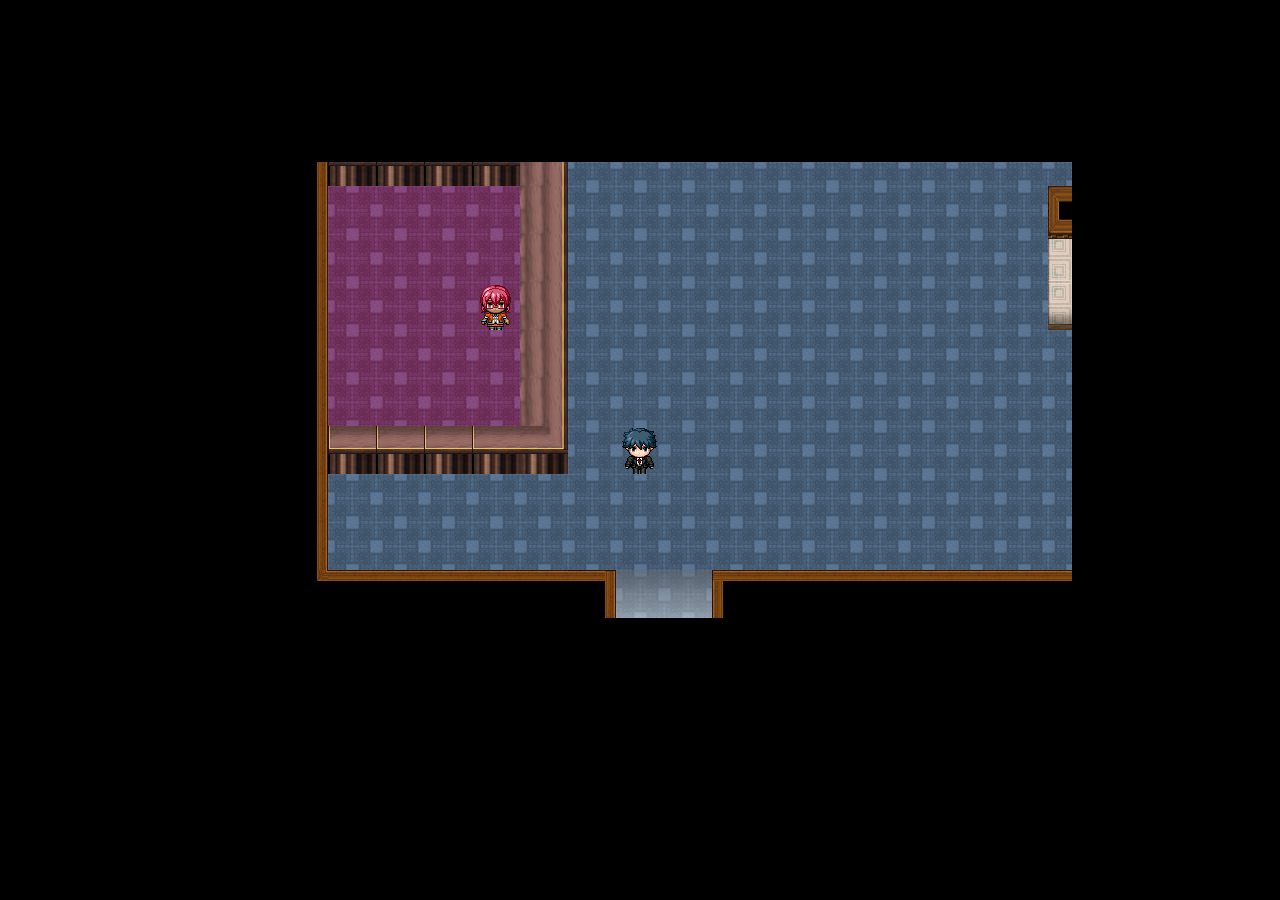
==== commit 37340eea: "final" ====
--- a/index.html
+++ b/index.html
@@ -1,5 +1,6 @@
 <!DOCTYPE html>
 <html lang="en">
+
 <head>
     <meta charset="UTF-8">
     <meta name="viewport" content="width=device-width, initial-scale=1.0">
@@ -9,81 +10,98 @@
 
     <title>Map</title>
 </head>
+
 <body>
-    
+
     <div class="container">
-    <div id="map">
-        <canvas id="myCanvasPng" width="48" height="48"></canvas>
-        <canvas id="canvasClient" width="48" height="48"></canvas>
-        <canvas id="canvasVictime" width="48" height="48"></canvas>
-        <canvas id="canvasHugues" width="48" height="48"></canvas>
-        <canvas id="canvasLaura" width="48" height="48"></canvas>
-        <canvas id="canvasMarcus" width="48" height="48"></canvas>
-        
-    </div>
-    <div id="calc">
+        <div id="map">
+            <canvas id="myCanvasPng" width="48" height="48"></canvas>
+            <canvas id="canvasClient" width="48" height="48"></canvas>
+            <canvas id="canvasVictime" width="48" height="48"></canvas>
+            <canvas id="canvasHugues" width="48" height="48"></canvas>
+            <canvas id="canvasLaura" width="48" height="48"></canvas>
+            <canvas id="canvasMarcus" width="48" height="48"></canvas>
+
+        </div>
+        <div id="calc">
             <div id="exclam">!</div>
             <div id="exclam2">!</div>
-            <img id="laptop"src="img/tiles/ordi.png" alt="">
-    <img id="chaisedos" src="img/tiles/chaise_dos.png">
-    <img id="chaisedos2" src="img/tiles/chaise_dos.png">
-    <img id="chaisedos3" src="img/tiles/chaise_dos.png">
-    <img id="chaisedos4" src="img/tiles/chaise_dos.png">
-    <img id="chaisedos5" src="img/tiles/chaise_dos.png">
-    <img id="chaisedos6" src="img/tiles/chaise_dos.png">
-    </div>
-    <canvas id="myCanvas" width="48" height="48"></canvas>
-    <section id="container-box">
-        <section id="box">
-    <p id="ligne1" style= "position: absolute;"></p>
-    <p id= "ligne2"style= "position: absolute; transform: translate(0,100%);"></p>
-    <p id="ligne3"style= "position: absolute;transform: translate(0,200%);"></p>
+            <img id="laptop" src="img/tiles/ordi.png" alt="">
+            <img id="chaisedos" src="img/tiles/chaise_dos.png">
+            <img id="chaisedos2" src="img/tiles/chaise_dos.png">
+            <img id="chaisedos3" src="img/tiles/chaise_dos.png">
+            <img id="chaisedos4" src="img/tiles/chaise_dos.png">
+            <img id="chaisedos5" src="img/tiles/chaise_dos.png">
+            <img id="chaisedos6" src="img/tiles/chaise_dos.png">
+        </div>
+        <canvas id="myCanvas" width="48" height="48"></canvas>
+        <section id="container-box">
+            <section id="box">
+                <p id="ligne1" style="position: absolute;"></p>
+                <p id="ligne2" style="position: absolute; transform: translate(0,100%);"></p>
+                <p id="ligne3" style="position: absolute;transform: translate(0,200%);"></p>
+            </section>
+            <img id="perso" src=""></img>
         </section>
-        <img id="perso" src=""></img>
-    </section> 
-
-    <!--Interface PC-->
-    
-    <section class="center">
-
+
+        <!--Interface PC-->
+
+        <section class="center">
+            <div id="parcourir">
+                <h4>Parcourir les fichiers</h4>
+                <ul style="list-style: none;padding:0;">
+                    <li>
+                            <input type="checkbox" id="check1" name="ransom">
+                            <label for="check1">Ransomware.exe</label>
+                    </li>
+          <li>
+                <input type="checkbox" id="check2" value="Myfile.txt">
+                <label for="check2">Myfile.txt</label>
+          </li>
+            
+                </ul>
+                <button onclick="openFile()">
+                    Ouvrir
+                </button>
+            </div>
             <!--Dossier Document-->
-            <div class=" folderDrop " id="petitDocument" >
-                    <div class="gauche" id="petitGauche">
-                        <p class="sectionGauche">Bureau</p>
-                        <p class="sectionGauche">Documents</p>
-                        <p class="sectionGauche">projet</p>
-                        <p class="sectionGauche">corbeille</p>
-                        <br>
-                        <br>
-                        <p class="sectionGauche">ce pc</p>
-                    </div>
-                    <div class="droite" id="petitDroite">
-                        <div class="window">
-                            <div class="square"  onclick="grandDoc()">
-                                <i class="fas fa-expand squareBar"></i>
-                            </div>
-                            <div class="cross" onclick="closeDoc()">
-                                <i class="fas fa-times crossBar"></i>
-                            </div>
-                        </div>
-                        <div class="petiteDroite" id="petitPetitDroite">
-                            <div class="dossInFolder">
-                                <p>projet</p>
-                            </div>
-                            <div class="dossInFolder">
-                                <p>projet</p>
-                            </div>
-                            <div class="dossInFolder">
-                                <p>projet</p>
-                            </div>
-                            <div class="txtInFolder">
-                                <p>MyFile.txt</p>
-                            </div>
-                        </div>
-                    </div>
-                </div>
+            <div class=" folderDrop " id="petitDocument">
+                <div class="gauche" id="petitGauche">
+                    <p class="sectionGauche">Bureau</p>
+                    <p class="sectionGauche">Documents</p>
+                    <p class="sectionGauche">projet</p>
+                    <p class="sectionGauche">corbeille</p>
+                    <br>
+                    <br>
+                    <p class="sectionGauche">ce pc</p>
+                </div>
+                <div class="droite" id="petitDroite">
+                    <div class="window">
+                        <div class="square" onclick="grandDoc()">
+                            <i class="fas fa-expand squareBar"></i>
+                        </div>
+                        <div class="cross" onclick="closeDoc()">
+                            <i class="fas fa-times crossBar"></i>
+                        </div>
+                    </div>
+                    <div class="petiteDroite" id="petitPetitDroite">
+                        <div class="dossInFolder">
+                            <p>projet</p>
+                        </div>
+                        <div class="dossInFolder">
+                            <p>projet</p>
+                        </div>
+                        <div class="dossInFolder">
+                            <p>projet</p>
+                        </div>
+                        <div class="txtInFolder">
+                            <p>MyFile.txt</p>
+                        </div>
+                    </div>
+                </div>
+            </div>
             <!--Dossier photo-->
-            <div class=" folderDrop" id="petitPhoto" >
+            <div class=" folderDrop" id="petitPhoto">
                 <div class="gauche" id="petitGauche2">
                     <p class="sectionGauche">Bureau</p>
                     <p class="sectionGauche">Documents</p>
@@ -95,16 +113,16 @@
                 </div>
                 <div class="droite " id="petitDroite2">
                     <div class="window">
-                            <div class="square"  onclick="grandPhoto()">
-                                    <i class="fas fa-expand squareBar"></i>
+                        <div class="square" onclick="grandPhoto()">
+                            <i class="fas fa-expand squareBar"></i>
                         </div>
                         <div class="cross" onclick="closePhoto()">
-                                <i class="fas fa-times crossBar"></i>
+                            <i class="fas fa-times crossBar"></i>
                         </div>
                     </div>
                     <div class="petiteDroite" id="petitPetitDroite2">
                         <div class="dossInFolder">
-                                <p>on est dans photo</p>
+                            <p>on est dans photo</p>
                             <p>projet</p>
                         </div>
                         <div class="dossInFolder">
@@ -120,62 +138,179 @@
                 </div>
             </div>
             <!--Page Internet-->
-            <div class=" folderDrop" id="noodle" >
+            <div class=" folderDrop" id="noodle">
                 <div class="millieu" id='petitMillieu'>
-                        <div class="window">
-                                <div class="square"  onclick="grandInternet()">
-                                        <i class="fas fa-expand squareBar"></i>
-                            </div>
-                            <div class="cross" onclick="closeInternet()">
-                                    <i class="fas fa-times crossBar"></i>
-                            </div>
-                        </div>
-                        <div class="bas">
-                            <div>
-                                    <p id="one">N</p>
-                                    <p id="two">O</p>
-                                    <p id="three">O</p>
-                                    <p id="four">D</p>
-                                    <p id="five">L</p>
-                                    <p id="six">E</p>
-                                </div>
-                                <input type="text">
-                                <button>Recherche</button>
-                        </div>
+                    <div class="window">
+                        <div class="square" onclick="grandInternet()">
+                            <i class="fas fa-expand squareBar"></i>
+                        </div>
+                        <div class="cross" onclick="closeInternet()">
+                            <i class="fas fa-times crossBar"></i>
+                        </div>
+                    </div>
+                    <div class="bas">
+                        <div>
+                            <p id="one">N</p>
+                            <p id="two">O</p>
+                            <p id="three">O</p>
+                            <p id="four">D</p>
+                            <p id="five">L</p>
+                            <p id="six">E</p>
+                        </div>
+                        <input type="text">
+                        <button>Recherche</button>
+                    </div>
+                </div>
+            </div>
+            <!--Generateur-->
+            <div id="gene">
+                <div id="exitGen">X</div>
+                <div id="genGauche">
+                    <div id="divFish">
+                        <img id="fishIcon" src="img/fish.jpg">
+                        <p>Phishing</p>
+                    </div>
+                    <br>
+                    <div id="divRan">
+                        <img id="ransomIcon" src="img/ransom.png">
+                        <p>Ransomware</p>
+                    </div>
+                </div>
+                <div id="genDroite">
+                    <p id="contentGen">
+
+                    </p>
+                </div>
+            </div>
+            <div id="mailbox">
+                <h3>Boite de réception </h3>
+                <div id="exitMail" onclick="exitMail()">X</div>
+                <ul id="mailGauche">
+                    <li onclick="showMail()">
+                        Boite de réception
+                    </li>
+                    <li onclick="newMail()">
+                        Nouveau
+                    </li>
+                    <li>
+                        Mails envoyés
+                    </li>
+                    <li>
+                        Indésirable
+                    </li>
+                    <i class=" fa fa-envelope icone fa-7x"></i>
+                </ul>
+                <div id="mailDroit">
+                        
+                    <div id="sendMail">
+
+                        <p id="desti">Destinataire </p>
+                        <p id="mailObj">Object </p>
+                        <textarea id="textarea" style="position:relative;">
+                        
+                        </textarea>
+                        <div>
+                            <button onclick="joindre()">
+                                Joindre
+                            </button>
+                            <button onclick="sendMail()">
+                                Envoyer
+                            </button>
+                        </div>
+                    </div>
+
+                    <ul id="boxMail">
+                        <li>
+                            <strong> Orange:</strong> votre dernière facture à payer
+                        </li>
+                        <li>
+                            <strong>Carrefour:</strong> Recapitulatif des courses
+                        </li>
+                        <li>
+                            <strong>Zalando:</strong> Votre dernière commande du ...
+                        </li>
+                        <li>
+                            <strong>Paypal:</strong> Votre compte à été réapprovisioner
+                        </li>
+                        <li>
+                            <strong>Twitter:</strong> Nouveau message de ... </li>
+                        <li>
+                            <strong>Eurosport:</strong> Nouveau poste pour Mourinho
+                        </li>
+                        <li>
+                            <strong>Selection Quora:</strong> Nouveau sujet du jour.
+                        </li>
+                        <li>
+                            <strong>Volkswagen:</strong> Nouvelle Golf 8
+                        </li>
+                        <li>
+                            <strong>Adidas:</strong> Prochainement, stan smith retro
+                        </li>
+                        <li>
+                            <strong>Youtube:</strong> Nouvelle vidéo de Cyprien
+                        </li>
+                        <li>
+                            <strong>Yves Saint Laurent:</strong> Nouvelle collection de parfum
+                        </li>
+                        <li>
+                            <strong>Polo Ralph Lauren:</strong> Votre commande à bien été envoyé
+                        </li>
+                        <li>
+                            <strong>Tinder:</strong> Camille99 vous a liker
+                        </li>
+                        <li>
+                            <strong>Tasty:</strong> De nouvelles recettes disponnible
+                        </li>
+                        <li>
+                            <strong>Promo du Jour:</strong> Polo Hilfiger à -50%
+                        </li>
+                        <li>
+                            <strong>Audi:</strong> Nouvelle RS6 disponnible
+                        </li>
+
+                    </ul>
                 </div>
             </div>
             <!-- Bureau-->
             <br>
-            <div id="button" ondblclick="existeDoc()" class="dossier doss1" style="z-index:1" >
+            <div id="button" ondblclick="existeDoc()" class="dossier doss1" style="z-index:1">
                 <p>Documents</p>
             </div>
             <br>
-            <div class="dossier doss2" ondblclick="existePhoto()"  style="z-index: 1" id="tof" >
+            <div class="dossier doss2" ondblclick="existePhoto()" style="z-index: 1" id="tof">
                 <p>photo</p>
             </div>
             <br>
-            <div class="dossier doss3"  style="z-index: 1" id="projo">
-                <p>projet</p>
+            <div class="dossier doss3" style="z-index: 1" id="projo" ondblclick="gen()">
+                <p>Generateur</p>
             </div>
             <br>
-            <div class="dossier doss4"  style="z-index:1 "  id="trash">
+            <div class="dossier doss4" style="z-index:1 " id="trash">
                 <p>corbeille</p>
             </div>
-    
-    
+            <div id="phish">
+                <p id="fishI">Phishing</p>
+            </div>
+            <div id="rans">
+                <p id="ransI">Ransomware</p>
+            </div>
+
+
+
             <!--taskbar-->
         </section>
         <section class="taskbar">
             <div class="task2">
-                <i class="fab fa-windows  icone" id="windows" onclick="dialog(dialogue6)" ></i>
+                <i class="fab fa-windows  icone" id="windows" onclick="dialog(dialogue6)"></i>
                 <i class="fab fa-chrome icone" id="chrome" onclick="existeNoodle()"></i></i>
-                <i class=" fa fa-envelope icone" id="mail"></i>
+                <i class=" fa fa-envelope icone" id="mail" onclick="getMail()"></i>
                 <i class=" fa fa-folder-open icone" id="folder" onclick="dialog(dialogue6)"></i>
             </div>
 
-                </section>
-</div>
+        </section>
+    </div>
     <p id="msg"></p>
-        <script src="script.js"></script>
+    <script src="script.js"></script>
 </body>
+
 </html>--- a/style.css
+++ b/style.css
@@ -49,6 +49,7 @@
     top:50%;
     transform:translate(-50%,-50%);
     transition: 0.2s linear;
+    /* display:none; */
     
 }
 #map div{
@@ -247,8 +248,8 @@
   overflow: hidden;
   background-color: #00476B;
   position: relative;
-  z-index: -1;
-
+  z-index: -1; 
+  display:none; 
 }
 
 
@@ -494,7 +495,8 @@
   overflow: hidden;
   display: flex;
 position: relative;
-z-index: 49;
+z-index: 51;
+display:none;
 
 }
 
@@ -591,4 +593,268 @@
   display: flex;
   flex-direction: column;
   align-items: center;
-}+}
+#projo{
+  background-image: url(./img/disk.svg);
+  background-repeat: no-repeat;
+  background-size: 82px;
+}
+#gene{
+  position:absolute;
+  width:600px;
+  height:200px;
+  left:15%;
+  top:12%;
+  display:none;
+  background-color: white;
+
+}
+#genGauche{
+  position:relative;
+  width:33%;
+  height:100%;
+  background-color:lightgray;
+  border:1px black solid;
+  display: flex;
+  flex-direction: column;
+  justify-content: space-around;
+}
+#genDroite{
+  position:relative;
+  width:67%;
+  height:100%;
+  background-color: rgba(10,10,10,0.9);
+  border:1px black solid;
+  display: flex;
+  align-items: center;
+  color: white;
+}
+#genBut {
+  background-color: rgb(209, 136, 0);
+  border: none;
+  color: white;
+  text-shadow: 2px 2px black;
+  font-size: 20px;
+  border-radius: 3px;
+  cursor: pointer
+}
+#fishIcon{
+  height:48px;
+  width:48px;
+}
+#ransomIcon{
+  height:48px;
+  width:48px;
+}
+
+#divFish{
+  cursor: pointer;
+  text-align: center;
+
+}
+#divRan{
+  cursor: pointer;
+  text-align: center;
+}
+#contentGen{
+  justify-content: center;
+  text-align: center;
+}
+#phish{
+  display:none;
+  background-image: url("img/fish.jpg");
+  position: absolute;
+  left:750px;
+  z-index: 1;
+  top:300px;
+  background-repeat: no-repeat;
+  background-size: 82px;
+  width: 80px;
+  height: 112px;
+  vertical-align: bottom;
+}
+#fishI{
+  margin-top: 100%;
+}
+#rans{
+  display:none;
+  background-image: url("img/ransom.png");
+  position: absolute;
+  left:750px;
+  z-index: 1;
+  top:200px;
+  background-repeat: no-repeat;
+  background-size: 82px;
+  width: 80px;
+  height: 112px;
+}
+#ransI{
+  margin-top: 100%;
+}
+#loading{
+  background-color:rgb(0, 187, 0);
+  width:0px;
+  height:20px;
+  margin-left: 50px;
+  margin-top: 10px;
+}
+#exitGen {
+  position: absolute;
+  right: 0;
+  top: 0;
+  height: 20px;
+  width: 20px;
+  text-align: center;
+  z-index: 5;
+  cursor: default;
+  color: white
+}
+#exitGen:hover {
+  background-color: rgba(255, 0, 0, 0.794);
+}
+#mailbox{
+  position:absolute;
+  width:600px;
+  height:400px;
+  left:15%;
+  top:12%;
+  display:none;
+  background-color: white;
+}
+#mailGauche{
+  list-style: none;
+  padding:0;
+  margin:0;
+  background-color:red;
+  color:white;
+  position:relative;
+  width:300px;
+}
+#mailGauche li{
+  padding:15px;
+  background:linear-gradient(transparent,rgba(0,0,0,0.5));
+  font-size:20px;
+  text-shadow: 2px 2px black;
+}
+#mailGauche i{
+  position:absolute;
+  left:50%;
+  transform:translate(-50%);
+  bottom:50px;
+  color:white;
+
+}
+#mailGauche i:hover{
+  background-color: transparent;
+}
+#mailDroit{
+  position: relative;
+  width:100%;
+  overflow-y: scroll;
+  overflow-x: hidden;
+  margin-top: 30px;
+  height:calc(100% - 20px);
+ 
+  
+}
+#mailDroit ul{
+  list-style: none;
+  padding:0;
+  margin:0;
+  width:100%;
+}
+#mailbox h3{
+  position:absolute;
+  left:calc(50% + 390px);
+  margin:0;
+  top:0;
+  transform:translate(calc(-50% - 300px));
+  z-index: 4;
+  display: inline-table;
+}
+#mailDroit li{
+  padding:10px;
+  background:linear-gradient(transparent,rgba(0,0,0,0.2));
+  width:100%;
+}
+#mailDroit::-webkit-scrollbar {
+  width: 12px;
+ 
+}
+
+#mailDroit::-webkit-scrollbar-track {
+  -webkit-box-shadow: inset 0 0 6px rgba(0,0,0,0.3); 
+  border-radius: 10px;
+  
+}
+
+#mailDroit::-webkit-scrollbar-thumb {
+  border-radius: 10px;
+  -webkit-box-shadow: inset 0 0 6px rgba(0,0,0,0.5);
+  background-color:red ; 
+}
+#exitMail{
+  position: absolute;
+  right: 0;
+  top: 0;
+  height: 20px;
+  width: 20px;
+  text-align: center;
+  z-index: 5;
+  cursor: default;
+  color: black
+}
+#exitMail:hover{
+
+  color: white;
+  background-color: red;
+}
+#sendMail{
+  position:absolute;
+  width:100%;
+  height:100%;
+  background-color: tomato;
+  transform:translate(0,-20px);
+  margin-top: 10px;
+  display:none;
+  flex-direction: column;
+  align-items: center;
+}
+#sendMail p{
+  color:lightgray;
+  background-color: white;
+  border-radius: 5px;
+  padding:10px;
+  width:90%;
+  margin-top:20px;
+}
+#sendMail textarea{
+  margin-top: 20px;
+  width:90%;
+  height:200px;
+}
+#sendMail div{
+  margin-top: 10px;
+  align-self: flex-end;
+  margin-right:5%;
+  position:relative;
+}
+#parcourir{
+  position:absolute;
+  width:350px;
+  padding:10px;
+  padding-left:40px;
+  background-color: lightgrey;
+  left:50%;
+  top:50%;
+  transform:translate(-50%,-50%);
+  display:none;
+  z-index: 10;
+}
+#inclus{
+  position:absolute;
+  bottom:10px;
+  left:10px;
+  color:black;
+
+}
